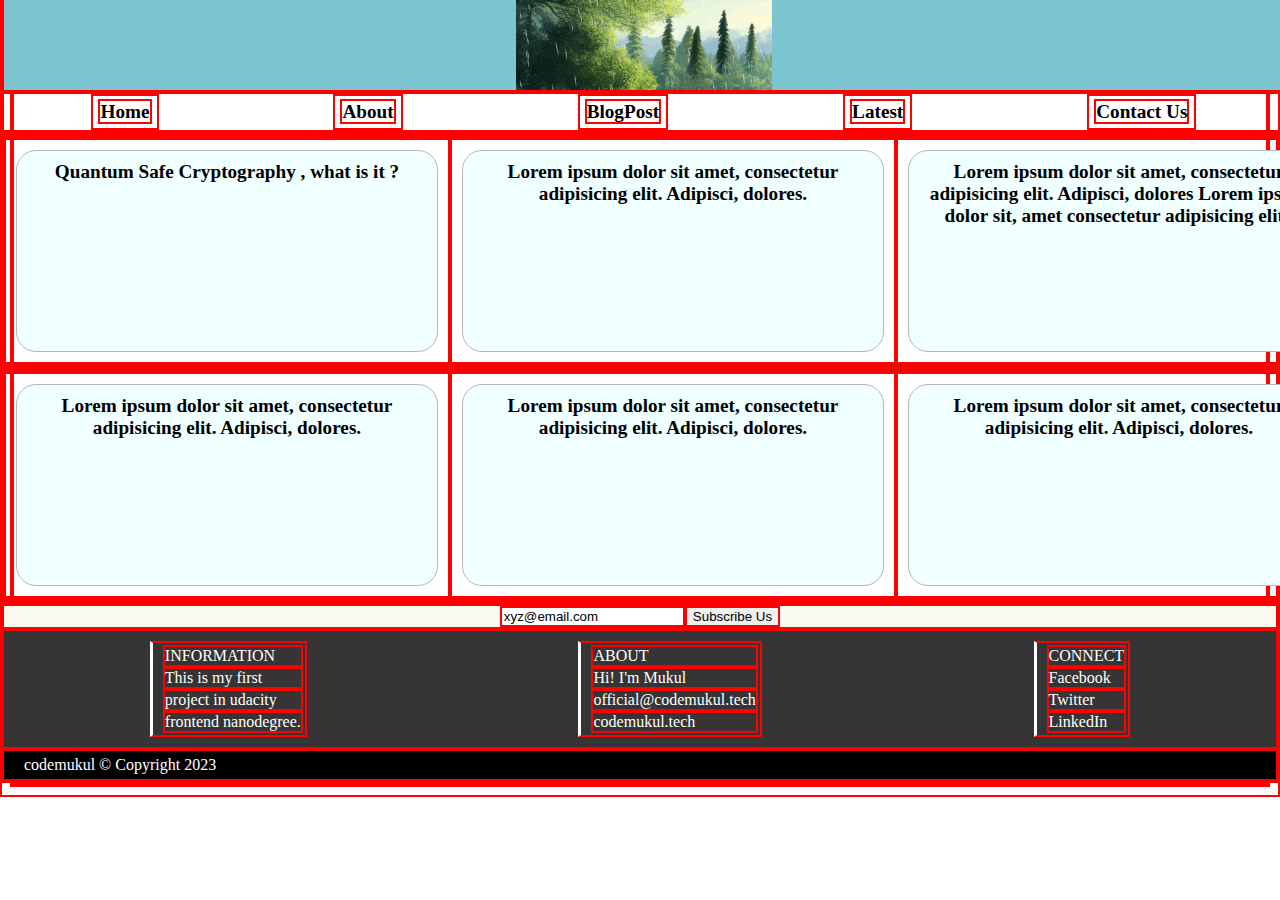
==== index.html @ 28f1cc0f "feat: Desktop pages and styles" ====
<!DOCTYPE html>
<head>
    <meta charset="UTF-8">
    <link rel="stylesheet" href="./css/blogsite/style.css" />
    <title>My blog</title>
</head>
<body>
    <div class="layout">
        <div id="header">
            <div class="branding">
            </div>
            <div class="navbar">
                <div class="navitem"><a class="navlink" href="/">Home</a></div>
                <div class="navitem"><a class="navlink" href="/">About</a></div>
                <div class="navitem"><a class="navlink" href="/blogpost.html" target="_blank">BlogPost</a></div>
                <div class="navitem"><a class="navlink" href="/">Latest</a></div>
                <div class="navitem"><a class="navlink" href="/">Contact Us</a></div>
            </div>
        </div>
        <div id="content1">
            <div class="container">
                <a class="cardlink" href="/blogpost.html"><div class="card">Quantum Safe Cryptography , what is it ?</div></a>
                <a class="cardlink" href="/blogpost.html"><div class="card">Lorem ipsum dolor sit amet, consectetur adipisicing elit. Adipisci, dolores.</div></a>
                <a class="cardlink" href="/blogpost.html"><div class="card">Lorem ipsum dolor sit amet, consectetur adipisicing elit. Adipisci, dolores Lorem ipsum dolor sit, amet consectetur adipisicing elit..</div></a>
            </div>
        </div>
        <div id="content2">
            <div class="container">
                <a class="cardlink" href="/blogpost.html"><div class="card">Lorem ipsum dolor sit amet, consectetur adipisicing elit. Adipisci, dolores.</div></a>
                <a class="cardlink" href="/blogpost.html"><div class="card">Lorem ipsum dolor sit amet, consectetur adipisicing elit. Adipisci, dolores.</div></a>
                <a class="cardlink" href="/blogpost.html"><div class="card">Lorem ipsum dolor sit amet, consectetur adipisicing elit. Adipisci, dolores.</div></a>
            </div>
        </div>
        
        <div id="footer">
            <div id="subs">
                <input type="email" value="xyz@email.com">
                <input type="submit" value="Subscribe Us">
            </div>
            <div id="footnav">
                <div class="footnav">
                    <div class="ft">INFORMATION</div>
                    <div class="ft">This is my first</div>
                    <div class="ft">project in udacity</div>
                    <div class="ft">frontend nanodegree.</div>
                </div><div class="footnav">
                    <div class="ft">ABOUT</div>
                    <div class="ft">Hi! I'm Mukul</div>
                    <div class="ft">official@codemukul.tech</div>
                    <div class="ft">codemukul.tech</div>
                </div>
                <div class="footnav">
                    <div class="ft">CONNECT</div>
                    <div class="ft">Facebook</div>
                    <div class="ft">Twitter</div>
                    <div class="ft">LinkedIn</div>
                </div>
            </div>
            <div id="copyright">
                codemukul © Copyright 2023
            </div>
        </div>
    </div>
</body>
</html>
---- css/blogsite/style.css ----
@import "../common/card.css";
@import "./header.css";
@import "../common/footer.css";
@import "../common/button.css";
@import "../common/design.css";

*{
    border: 2px red solid;
}

.layout {
    display: grid;
    grid-template-rows: fr fr fr fr;
    grid-template-columns: 100vw;
    grid-template-areas: 
    "header"
    "content1"
    "content2"
    "footer";
    justify-content: center;
}

#header {
    grid-area: header;
}

#content1 {
    grid-area: content1;
}

#content2 {
    grid-area: content2;
}

#footer {
    grid-area: footer;
}

.container {
    display: flex;
    flex-direction: row;
    align-items: center;
    justify-content: space-evenly;
}
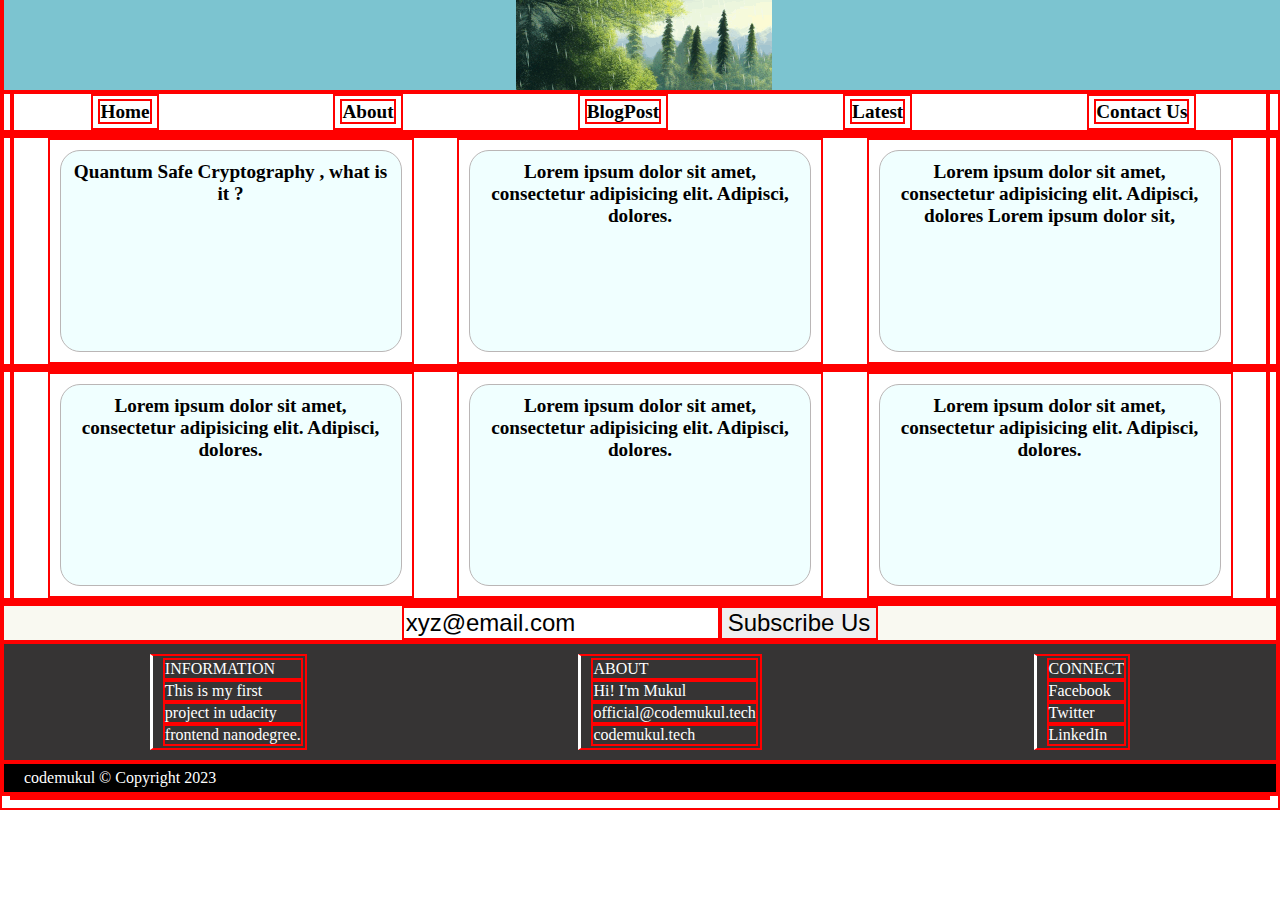
==== commit f31ef570: "feat :Responsiveness for smaller devices" ====
--- a/index.html
+++ b/index.html
@@ -21,7 +21,7 @@
             <div class="container">
                 <a class="cardlink" href="/blogpost.html"><div class="card">Quantum Safe Cryptography , what is it ?</div></a>
                 <a class="cardlink" href="/blogpost.html"><div class="card">Lorem ipsum dolor sit amet, consectetur adipisicing elit. Adipisci, dolores.</div></a>
-                <a class="cardlink" href="/blogpost.html"><div class="card">Lorem ipsum dolor sit amet, consectetur adipisicing elit. Adipisci, dolores Lorem ipsum dolor sit, amet consectetur adipisicing elit..</div></a>
+                <a class="cardlink" href="/blogpost.html"><div class="card">Lorem ipsum dolor sit amet, consectetur adipisicing elit. Adipisci, dolores Lorem ipsum dolor sit,</div></a>
             </div>
         </div>
         <div id="content2">
--- a/css/blogsite/style.css
+++ b/css/blogsite/style.css
@@ -41,4 +41,10 @@
     flex-direction: row;
     align-items: center;
     justify-content: space-evenly;
+}
+
+@media (max-width: 980px) {
+    .container {
+        flex-direction: column;
+    }
 }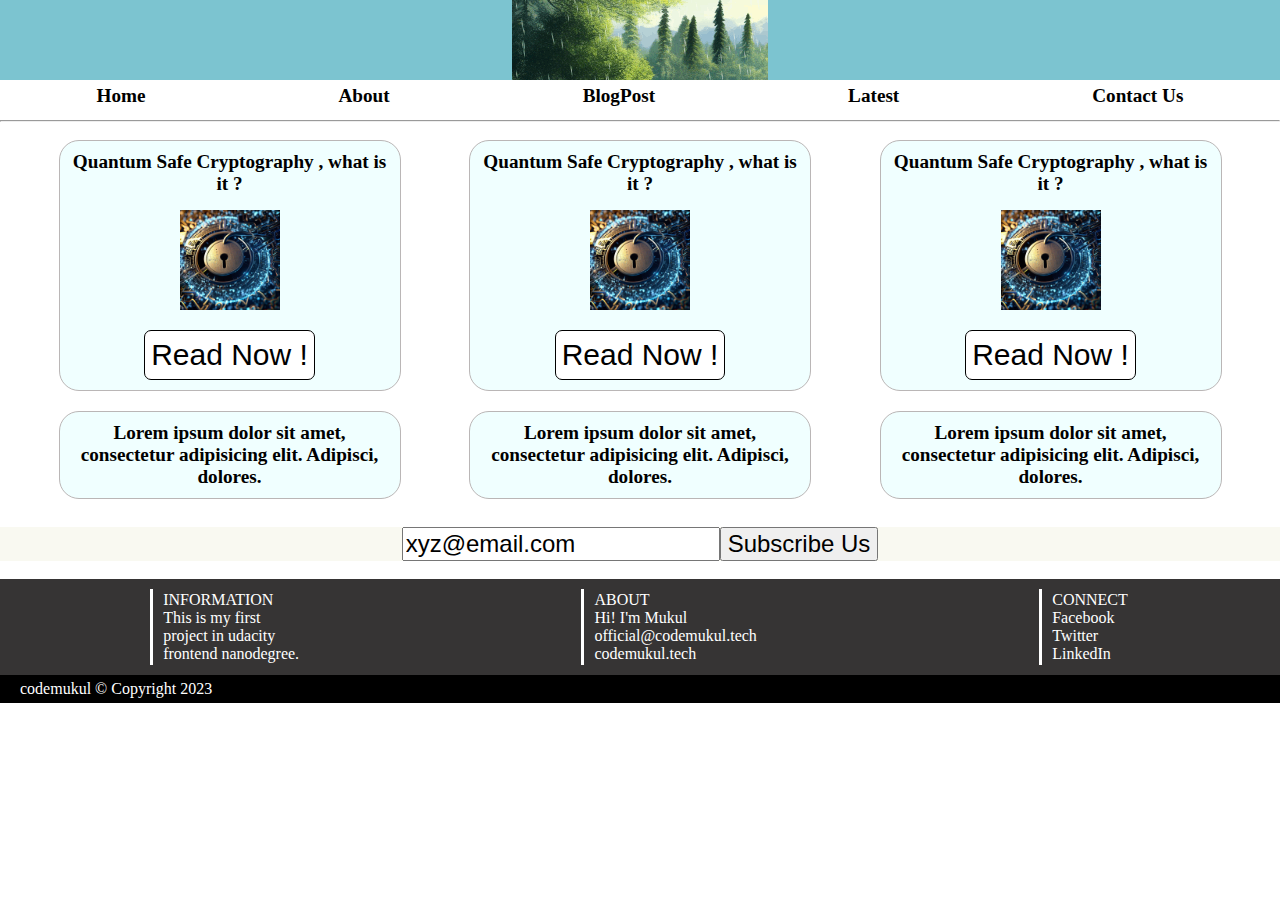
==== commit cf6e6311: "fix: Removed testing margins and formatting fixed." ====
--- a/index.html
+++ b/index.html
@@ -1,4 +1,4 @@
-<!DOCTYPE html>
+<!doctype html> 
 <head>
     <meta charset="UTF-8">
     <link rel="stylesheet" href="./css/blogsite/style.css" />
@@ -6,7 +6,7 @@
 </head>
 <body>
     <div class="layout">
-        <div id="header">
+        <header id="header">
             <div class="branding">
             </div>
             <div class="navbar">
@@ -16,27 +16,29 @@
                 <div class="navitem"><a class="navlink" href="/">Latest</a></div>
                 <div class="navitem"><a class="navlink" href="/">Contact Us</a></div>
             </div>
-        </div>
-        <div id="content1">
+            <hr>
+        </header>
+        <section id="content1">
             <div class="container">
-                <a class="cardlink" href="/blogpost.html"><div class="card">Quantum Safe Cryptography , what is it ?</div></a>
-                <a class="cardlink" href="/blogpost.html"><div class="card">Lorem ipsum dolor sit amet, consectetur adipisicing elit. Adipisci, dolores.</div></a>
-                <a class="cardlink" href="/blogpost.html"><div class="card">Lorem ipsum dolor sit amet, consectetur adipisicing elit. Adipisci, dolores Lorem ipsum dolor sit,</div></a>
+                <a class="cardlink" href="/blogpost.html"><div class="card">Quantum Safe Cryptography , what is it ? <br><img src="./assets/images/article.jpeg" class="articleimage" /> <br><button>Read Now !</button></div></a>
+                <a class="cardlink" href="/blogpost.html"><div class="card">Quantum Safe Cryptography , what is it ? <br><img src="./assets/images/article.jpeg" class="articleimage" /> <br><button>Read Now !</button></div></a>
+                <a class="cardlink" href="/blogpost.html"><div class="card">Quantum Safe Cryptography , what is it ? <br><img src="./assets/images/article.jpeg" class="articleimage" /> <br><button>Read Now !</button></div></a>
             </div>
-        </div>
-        <div id="content2">
+        </section>
+        <section id="content2">
             <div class="container">
                 <a class="cardlink" href="/blogpost.html"><div class="card">Lorem ipsum dolor sit amet, consectetur adipisicing elit. Adipisci, dolores.</div></a>
                 <a class="cardlink" href="/blogpost.html"><div class="card">Lorem ipsum dolor sit amet, consectetur adipisicing elit. Adipisci, dolores.</div></a>
                 <a class="cardlink" href="/blogpost.html"><div class="card">Lorem ipsum dolor sit amet, consectetur adipisicing elit. Adipisci, dolores.</div></a>
             </div>
-        </div>
-        
-        <div id="footer">
+        </section>
+        <footer id="footer">
+            <br>
             <div id="subs">
                 <input type="email" value="xyz@email.com">
                 <input type="submit" value="Subscribe Us">
             </div>
+            <br>
             <div id="footnav">
                 <div class="footnav">
                     <div class="ft">INFORMATION</div>
@@ -59,7 +61,7 @@
             <div id="copyright">
                 codemukul © Copyright 2023
             </div>
-        </div>
+        </footer>
     </div>
 </body>
 </html>--- a/css/blogsite/style.css
+++ b/css/blogsite/style.css
@@ -3,10 +3,6 @@
 @import "../common/footer.css";
 @import "../common/button.css";
 @import "../common/design.css";
-
-*{
-    border: 2px red solid;
-}
 
 .layout {
     display: grid;
@@ -39,8 +35,14 @@
 .container {
     display: flex;
     flex-direction: row;
+    flex-wrap: wrap;
     align-items: center;
     justify-content: space-evenly;
+}
+
+.articleimage {
+    height: 100px;
+    margin-top: 15px;
 }
 
 @media (max-width: 980px) {
